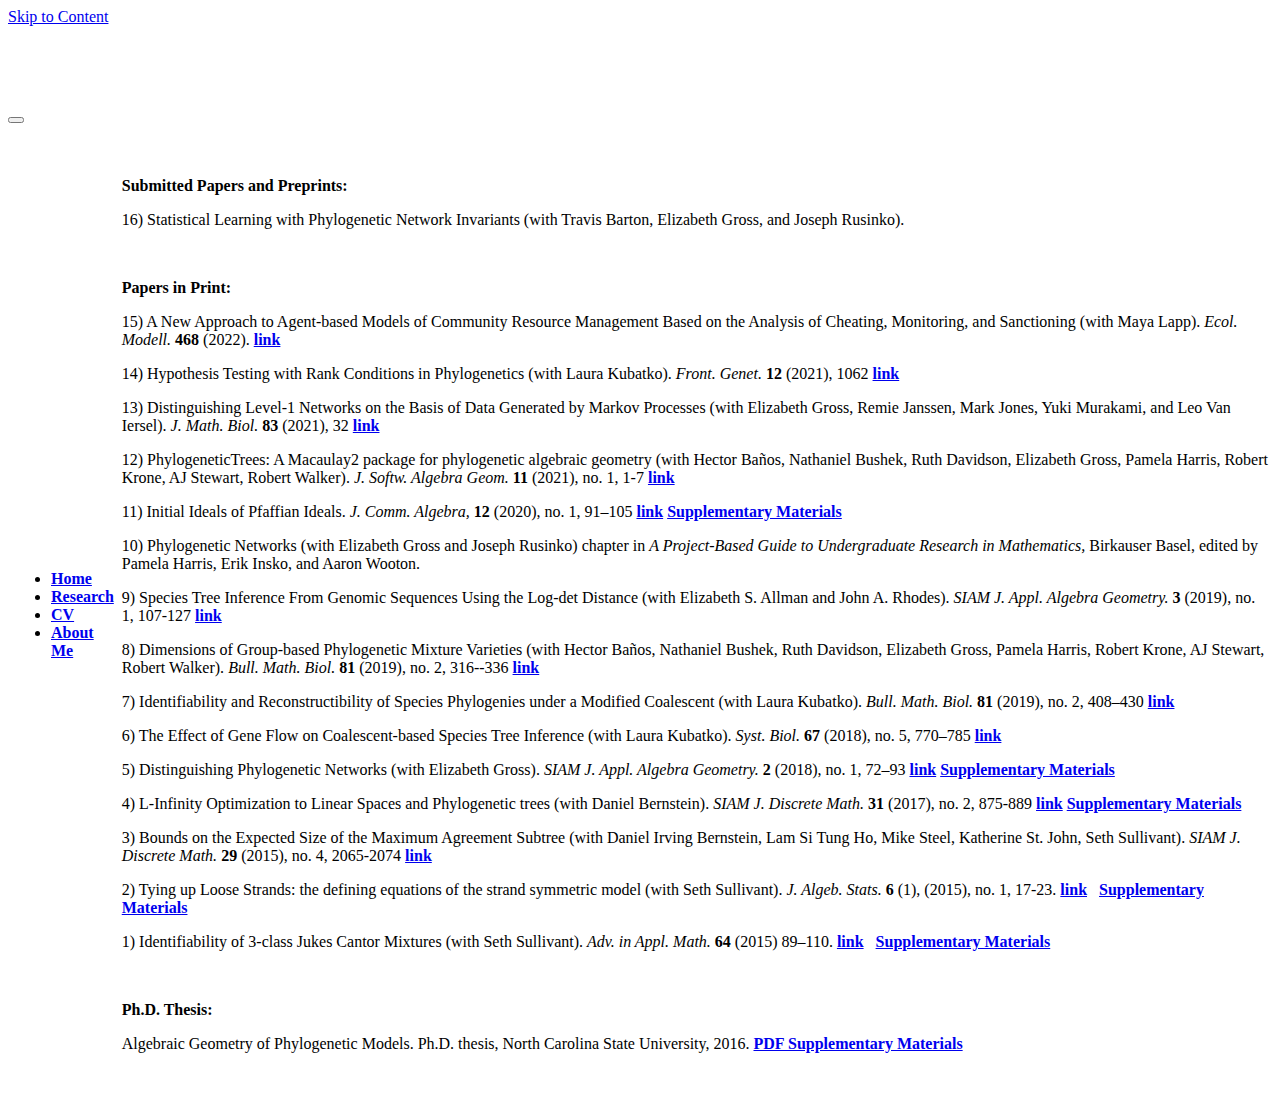
==== Research.html @ c69cc423 "Update Research.html" ====
<!DOCTYPE html>
<!-- saved from url=(0054)https://people.mbi.ohio-state.edu/mcgee.278/index.html -->
<html class="no-js" lang="en" hola_ext_inject="inited"><!--<![endif]--><head><meta http-equiv="Content-Type" content="text/html; charset=UTF-8">
        <meta charset="utf0-8">
            <meta http-equiv="X-UA-Compatible" content="IE=edge,chrome=1">
                <meta name="viewport" content="width=device-width, initial-scale=1.0">



                    <title>Colby Long :: Home</title>
                    <meta name="description" content="">
                    <meta name="generator" content="concrete5 - 5.6.1.2">
                    <script type="text/javascript">
                        var CCM_DISPATCHER_FILENAME = '/index.php';
                        var CCM_CID = 1;
                        var CCM_EDIT_MODE = false;
                        var CCM_ARRANGE_MODE = false;
                        var CCM_IMAGE_PATH = "http://mbi.osu.edu/updates/concrete5.6.1.2_updater/concrete/images";
                        var CCM_TOOLS_PATH = "http://mbi.osu.edu/index.php/tools/required";
                        var CCM_BASE_URL = "http://mbi.osu.edu";
                        var CCM_REL = "";

                        </script>

                    <link rel="shortcut icon" href="http://mbi.osu.edu/files/6613/8941/0300/mbi-bookmark.png" type="image/x-icon">
                    <link rel="icon" href="http://mbi.osu.edu/files/6613/8941/0300/mbi-bookmark.png" type="image/x-icon">
                    <link rel="apple-touch-icon" href="http://mbi.osu.edu/files/6913/8941/0324/mbi-icon.png">

                    <script type="text/javascript" src="./ColbyLongHomefiles/jquery.js"></script>
                    <link rel="stylesheet" type="text/css" href="./ColbyLongHomefiles/view.css">

                    <link rel="stylesheet" href="./ColbyLongHomefiles/mbi_style.css">




                    <link rel="stylesheet" href="./ColbyLongHomefiles/mbi_style.css">
                        <link rel="stylesheet" href="./ColbyLongHomefiles/dir.css" type="text/css">
    </head>
    <body>

        <a id="skipContent" href="https://people.mbi.ohio-state.edu/mcgee.278/index.html#main">Skip to Content</a>
        <div class="navbar navbar-fixed-top head">
            <div class="navbar-inner">
                <div class="container">



                    <div class="row">
                        <div class="span2 logo">
                            <a id="MBILogo" href="http://mbi.osu.edu/">
                                <h1>
                                    <br>
                                        </h1>
                            </a>
                            <button type="button" class="btn btn-navbar btn-primary menu-collapse" data-toggle="collapse" data-target=".nav-collapse">
                                <span class="icon-bar"></span>
                                <span class="icon-bar"></span>
                                <span class="icon-bar"></span>
                            </button>
                        </div><!--span2-->
                        <div class="span7 MBINav">
                            <div class="nav-collapse collapse">
                                <nav role="navigation">




                                </nav>
                            </div>
                        </div><!--span7-->
                        <!---<div class="span3 searchBox">
                            <form method="get" action="http://mbi.osu.edu/index.php/search">
                                <input type="hidden" name="search_paths[]" value=""/>
                                <input type="text" name="query" placeholder="Search" value=""/><input type="submit" name="submit" value="Go"/>
                            </form>
                        </div>--->

                    </div><!--row-->

                </div><!--container-->
            </div><!--navbar-inner-->
        </div><!--navbar-->
        <div class="container" id="main" role="main">


            <!--BEGIN ACTUAL PAGE HERE!!!

             %%%%%%%%%%%%%%%%%%%%%%%%%%%%%%%%%%%%%%%%%%%%%%%%%%%%%%%%%% %%%%%%%%%%%%%%%%%%%%%%%%%%%%%%%%%%%%%%%%%%%%%%%%%%%%%%%%%% %%%%%%%%%%%%%%%%%%%%%%%%%%%%%%%%%%%%%%%%%%%%%%%%%%%%%%%%%% %%%%%%%%%%%%%%%%%%%%%%%%%%%%%%%%%%%%%%%%%%%%%%%%%%%%%%%%%% %%%%%%%%%%%%%%%%%%%%%%%%%%%%%%%%%%%%%%%%%%%%%%%%%%%%%%%%%% %%%%%%%%%%%%%%%%%%%%%%%%%%%%%%%%%%%%%%%%%%%%%%%%%%%%%%%%%%%%%%%%%%%%%%%%%%%%%%%%%%%%%%%%%%%%%%%%%%%%%%%%%%%%%%%%%%%% %%%%%%%%%%%%%%%%%%%%%%%%%%%%%%%%%%%%%%%%%%%%%%%%%%%%%%%%%% %%%%%%%%%%%%%%%%%%%%%%%%%%%%%%%%%%%%%%%%%%%%%%%%%%%%%%%%%%%%%%%%%%%%%%%%%%%%%%%%%%%%%%%%%%%%%%%%%%%%%%%%%%%%%%%%%%%% %%%%%%%%%%%%%%%%%%%%%%%%%%%%%%%%%%%%%%%%%%%%%%%%%%%%%%%%%% %%%%%%%%%%%%%%%%%%%%%%%%%%%%%%%%%%%%%%%%%%%%%%%%%%%%%%%%%%%%%%%%%%%%%%%%%%%%%%%%%%%%%%%%%%%%%%%%%%%%%%%%%%%%%%%%%%%% %%%%%%%%%%%%%%%%%%%%%%%%%%%%%%%%%%%%%%%%%%%%%%%%%%%%%%%%%% %%%%%%%%%%%%%%%%%%%%%%%%%%%%%%%%%%%%%%%%%%%%%%%%%%%%%%%%%%%%%%%%%%%%%%%%%%%%%%%%%%%%%%%%%%%%%%%%%%%%%%%%%%%%%%%%%%%% %%%%%%%%%%%%%%%%%%%%%%%%%%%%%%%%%%%%%%%%%%%%%%%%%%%%%%%%%% %%%%%%%%%%%%%%%%%%%%%%%%%%%%%%%%%%%%%%%%%%%%%%%%%%%%%%%%%%%%%%%%%%%%%%%%%%%%%%%%%%%%%%%%%%%%%%%%%%%%%%%%%%%%%%%%%%%% %%%%%%%%%%%%%%%%%%%%%%%%%%%%%%%%%%%%%%%%%%%%%%%%%%%%%%%%%% %%%%%%%%%%%%%%%%%%%%%%%%%%%%%%%%%%%%%%%%%%%%%%%%%%%%%%%%%%%%%%%%%%%%%%%%%%%%%%%%%%%%%%%%%%%%%%%%%%%%%%%%%%%%%%%%%%%% %%%%%%%%%%%%%%%%%%%%%%%%%%%%%%%%%%%%%%%%%%%%%%%%%%%%%%%%%% %%%%%%%%%%%%%%%%%%%%%%%%%%%%%%%%%%%%%%%%%%%%%%%%%%%%%%%%%%%%%%%%%%%%%%%%%%%%%%%%%%%%%%%%%%%%%%%%%%%%%%%%%%%%%%%%%%%% %%%%%%%%%%%%%%%%%%%%%%%%%%%%%%%%%%%%%%%%%%%%%%%%%%%%%%%%%% %%%%%%%%%%%%%%%%%%%%%%%%%%%%%%%%%%%%%%%%%%%%%%%%%%%%%%%%%%

             -->




                    <div id="breadcrumbs">

                    </div>
                    <div id="middle-no-menu">




<table>
<tr>
<td class="sidebar">
   <ul>
    <li><a href="index.html" style="font-weight: bold;">Home</a></li>
    <li><a href="Research.html" style="font-weight: bold;">Research</a></li>
    <!--- <li><a href="Teaching.html" style="font-weight: bold;">Teaching</a></li>--->
    <li><a href="Colby Long_CV.pdf" style="font-weight: bold;">CV</a></li>
    <li><a href="AboutMe.html" style="font-weight: bold;">About Me</a></li>
   </ul>
</td>


<td class="contentstuff">



<!---<p><strong>Papers In Preparation:</strong>   </p>


<p>&nbsp;</p>--->

<p>&nbsp;</p>

<p><strong>Submitted Papers and Preprints:</strong>

  <p> 16) Statistical Learning with Phylogenetic Network Invariants
         (with Travis Barton, Elizabeth Gross, and Joseph Rusinko).</p>


<p>&nbsp;</p>

 </p>


<!---
<p><strong>Papers in Press:</strong>   </p>



<p>&nbsp;</p>--->

<p><strong>Papers in Print:</strong></p>

<p> 15) A New Approach to Agent-based Models of Community Resource Management
  Based on the Analysis of Cheating, Monitoring, and Sanctioning (with Maya Lapp).
  <em>Ecol. Modell. </em>
  <strong>468</strong> (2022).
  <a href="https://www.sciencedirect.com/science/article/pii/S0304380022000667"
  style="font-weight: bold;">link</a>

</p>


<p> 14) Hypothesis Testing with Rank Conditions in Phylogenetics
        (with Laura Kubatko).
        <em>Front. Genet. </em>
        <strong>12</strong> (2021), 1062
        <a href="https://www.frontiersin.org/articles/10.3389/fgene.2021.664357/full"
        style="font-weight: bold;">link</a>



      </p>

<p> 13) Distinguishing Level-1 Networks on the Basis of Data Generated by Markov Processes
         (with Elizabeth Gross, Remie Janssen, Mark Jones, Yuki Murakami, and Leo Van Iersel).
         <em>J. Math. Biol. </em>
         <strong>83</strong> (2021), 32
         <a href="https://link.springer.com/article/10.1007/s00285-021-01653-8"
          style="font-weight: bold;">link</a>

</p>

<p> 12) PhylogeneticTrees: A Macaulay2 package for phylogenetic algebraic geometry
       (with Hector Ba&ntilde;os, Nathaniel Bushek, Ruth Davidson,
       Elizabeth Gross, Pamela Harris, Robert Krone, AJ Stewart, Robert Walker).
<em>J. Softw. Algebra Geom. </em>
<strong>11</strong> (2021), no. 1, 1-7
<a href="https://msp.org/jsag/2021/11-1/p01.xhtml" style="font-weight: bold;">link</a>
</p>

<p> 11) Initial Ideals of Pfaffian Ideals.
<em>J. Comm. Algebra, </em>
<strong>12</strong> (2020), no. 1, 91–105
<a href="https://projecteuclid.org/journals/journal-of-commutative-algebra/volume-12/issue-1/Initial-ideals-of-Pfaffian-ideals/10.1216/jca.2020.12.91.short"
style="font-weight: bold;">link</a>
<a href="PfaffianSupplement.html" style="font-weight: bold;">Supplementary Materials</a>
</p>

 <p> 10) Phylogenetic Networks
         (with Elizabeth Gross and Joseph Rusinko)
	  chapter in <i> A Project-Based Guide to Undergraduate Research in Mathematics,</i>
	Birkauser Basel, edited
	by Pamela Harris, Erik Insko, and Aaron Wooton.</p>

  <p> 9) Species Tree Inference From Genomic Sequences Using the Log-det Distance
         (with Elizabeth S. Allman and John A. Rhodes).
<em>SIAM J. Appl. Algebra Geometry. </em>
<strong>3</strong> (2019), no. 1, 107-127
<a href="https://epubs.siam.org/doi/10.1137/18M1194134"
style="font-weight: bold;">link</a>
</p>

  <p> 8) Dimensions of Group-based Phylogenetic Mixture Varieties
         (with Hector Ba&ntilde;os, Nathaniel Bushek, Ruth Davidson, Elizabeth Gross, Pamela Harris, Robert Krone, AJ Stewart, Robert Walker).
<em>Bull. Math. Biol. </em>
<strong>81</strong> (2019), no. 2, 316--336
<a href="https://link.springer.com/article/10.1007/s11538-018-0489-0" style="font-weight: bold;">link</a>
<!---<a href="https://arxiv.org/abs/1711.08686" style="font-weight: bold;">1711.08686</a>--->
</p>



<p> 7) Identifiability and Reconstructibility of Species Phylogenies under a Modified Coalescent (with Laura Kubatko). <em>Bull. Math. Biol. </em>
<strong>81</strong> (2019), no. 2, 408–430
<a href="https://link.springer.com/article/10.1007/s11538-018-0456-9" style="font-weight: bold;">link</a>
<!---<a href="https://arxiv.org/abs/1701.06871" style="font-weight: bold;">1701.06871</a>--->
</p>



<p> 6) The Effect of Gene Flow on Coalescent-based Species Tree Inference
         (with Laura Kubatko).
<em>Syst. Biol. </em>
<strong>67</strong> (2018), no. 5, 770–785
<a href="https://academic.oup.com/sysbio/article/67/5/770/4939203" style="font-weight: bold;">link</a>
      <!--- <a href="https://arxiv.org/abs/1710.03806" style="font-weight: bold;">1710.03806</a>--->
</p>


<p>
5) Distinguishing Phylogenetic Networks (with Elizabeth Gross).
<em>SIAM J. Appl. Algebra Geometry. </em>
<strong>2</strong> (2018), no. 1, 72–93
<!---<a href="https://arxiv.org/abs/1706.03060" style="font-weight: bold;">1706.03060 </a>--->
<a href="https://epubs.siam.org/doi/abs/10.1137/17M1134238?mobileUi=0" style="font-weight: bold;">link</a>
         <a href=NetworksSupplement.html style="font-weight: bold;">Supplementary Materials </a><br />
  </p>

<p> 4) L-Infinity Optimization to Linear Spaces and Phylogenetic trees (with Daniel Bernstein).
<em>SIAM J. Discrete Math. </em>
<strong>31</strong> (2017), no. 2, 875-889
<!---a href="https://arxiv.org/abs/1702.05127" style="font-weight: bold;">1702.05127</a>--->
         <a href="https://epubs.siam.org/doi/abs/10.1137/16M1101027?journalCode=sjdmec" style="font-weight: bold;">link</a>
         <a href="L-infinitySupplement.html" style="font-weight: bold;">Supplementary Materials </a><br />
  </p>


  <p>
  3) Bounds on the Expected Size of the Maximum Agreement Subtree (with Daniel Irving Bernstein, Lam Si Tung Ho, Mike Steel, Katherine St. John, Seth Sullivant).
<em>SIAM J. Discrete Math. </em><strong>29</strong> (2015), no. 4, 2065-2074
  <!---<a href="http://front.math.ucdavis.edu/1411.7338" style="font-weight: bold;">1411.7338</a>--->
  <a href="https://epubs.siam.org/doi/abs/10.1137/140997750?mobileUi=0" style="font-weight: bold;">link</a>
  </p>

  <p>
  2) Tying up Loose Strands: the defining equations of the strand symmetric model (with Seth Sullivant). <em>J. Algeb. Stats.</em> <strong>6</strong> (1), (2015), no. 1, 17-23.
  <!---<a href="http://arxiv.org/abs/1410.3344" style="font-weight: bold;">1410.3344</a>  &nbsp;--->
  <a href="http://arxiv.org/abs/1410.3344" style="font-weight: bold;">link</a>  &nbsp;
  <a href="  http://www4.ncsu.edu/~smsulli2/Pubs/LooseStrandsWebsite/SSM_Supplement.html" style="font-weight: bold;">Supplementary Materials</a>
  </p>

  <p>
  1) Identifiability of 3-class Jukes Cantor Mixtures (with Seth Sullivant).
  <em>Adv. in Appl. Math.</em> <strong>64</strong> (2015)  89–110.
  <a href="https://www.sciencedirect.com/science/article/pii/S0196885814001560" style="font-weight: bold;">link</a> &nbsp;
  <a href="  http://www4.ncsu.edu/~smsulli2/Pubs/ThreeTreesWebsite/threetrees.html" style="font-weight: bold;">Supplementary Materials</a><br />
  </p>

  <p>&nbsp;</p>

<p><strong>Ph.D. Thesis:</strong></p>
  <p>  Algebraic Geometry of Phylogenetic Models. Ph.D. thesis, North Carolina State University, 2016.
  <a href="Dissertation.pdf" style="font-weight: bold;"> PDF </a> <a href="ThesisSupplement.html" style="font-weight: bold;">Supplementary Materials</a>
  </p>

 <p>&nbsp;</p>




  </td>
</tr>
</table>

</div>







<!--END ACTUAL PAGE HERE!!!

 %%%%%%%%%%%%%%%%%%%%%%%%%%%%%%%%%%%%%%%%%%%%%%%%%%%%%%%%%% %%%%%%%%%%%%%%%%%%%%%%%%%%%%%%%%%%%%%%%%%%%%%%%%%%%%%%%%%% %%%%%%%%%%%%%%%%%%%%%%%%%%%%%%%%%%%%%%%%%%%%%%%%%%%%%%%%%% %%%%%%%%%%%%%%%%%%%%%%%%%%%%%%%%%%%%%%%%%%%%%%%%%%%%%%%%%% %%%%%%%%%%%%%%%%%%%%%%%%%%%%%%%%%%%%%%%%%%%%%%%%%%%%%%%%%% %%%%%%%%%%%%%%%%%%%%%%%%%%%%%%%%%%%%%%%%%%%%%%%%%%%%%%%%%%%%%%%%%%%%%%%%%%%%%%%%%%%%%%%%%%%%%%%%%%%%%%%%%%%%%%%%%%%% %%%%%%%%%%%%%%%%%%%%%%%%%%%%%%%%%%%%%%%%%%%%%%%%%%%%%%%%%% %%%%%%%%%%%%%%%%%%%%%%%%%%%%%%%%%%%%%%%%%%%%%%%%%%%%%%%%%%%%%%%%%%%%%%%%%%%%%%%%%%%%%%%%%%%%%%%%%%%%%%%%%%%%%%%%%%%% %%%%%%%%%%%%%%%%%%%%%%%%%%%%%%%%%%%%%%%%%%%%%%%%%%%%%%%%%% %%%%%%%%%%%%%%%%%%%%%%%%%%%%%%%%%%%%%%%%%%%%%%%%%%%%%%%%%%%%%%%%%%%%%%%%%%%%%%%%%%%%%%%%%%%%%%%%%%%%%%%%%%%%%%%%%%%% %%%%%%%%%%%%%%%%%%%%%%%%%%%%%%%%%%%%%%%%%%%%%%%%%%%%%%%%%% %%%%%%%%%%%%%%%%%%%%%%%%%%%%%%%%%%%%%%%%%%%%%%%%%%%%%%%%%%%%%%%%%%%%%%%%%%%%%%%%%%%%%%%%%%%%%%%%%%%%%%%%%%%%%%%%%%%% %%%%%%%%%%%%%%%%%%%%%%%%%%%%%%%%%%%%%%%%%%%%%%%%%%%%%%%%%% %%%%%%%%%%%%%%%%%%%%%%%%%%%%%%%%%%%%%%%%%%%%%%%%%%%%%%%%%%%%%%%%%%%%%%%%%%%%%%%%%%%%%%%%%%%%%%%%%%%%%%%%%%%%%%%%%%%% %%%%%%%%%%%%%%%%%%%%%%%%%%%%%%%%%%%%%%%%%%%%%%%%%%%%%%%%%% %%%%%%%%%%%%%%%%%%%%%%%%%%%%%%%%%%%%%%%%%%%%%%%%%%%%%%%%%%%%%%%%%%%%%%%%%%%%%%%%%%%%%%%%%%%%%%%%%%%%%%%%%%%%%%%%%%%% %%%%%%%%%%%%%%%%%%%%%%%%%%%%%%%%%%%%%%%%%%%%%%%%%%%%%%%%%% %%%%%%%%%%%%%%%%%%%%%%%%%%%%%%%%%%%%%%%%%%%%%%%%%%%%%%%%%%%%%%%%%%%%%%%%%%%%%%%%%%%%%%%%%%%%%%%%%%%%%%%%%%%%%%%%%%%% %%%%%%%%%%%%%%%%%%%%%%%%%%%%%%%%%%%%%%%%%%%%%%%%%%%%%%%%%% %%%%%%%%%%%%%%%%%%%%%%%%%%%%%%%%%%%%%%%%%%%%%%%%%%%%%%%%%%

 -->







































            </div></div>
        </div><!--container-->

        <footer role="contentinfo">

            <div class="footerLinks">
                <div class="container">
                    <div class="row">
                        <div class="span12">



                        </div><!--span12-->
                    </div><!--row-->
                </div><!--container-->
            </div>

            <div class="disclaimer">
                <div class="row">
                    <div class="container">

                        <div class="span10">


                </div><!--row-->
            </div><!--disclaimer-->

            <div class="contactInfo">
                <div class="container">
                    <div class="row">
                        <div class="span12"></body></html>
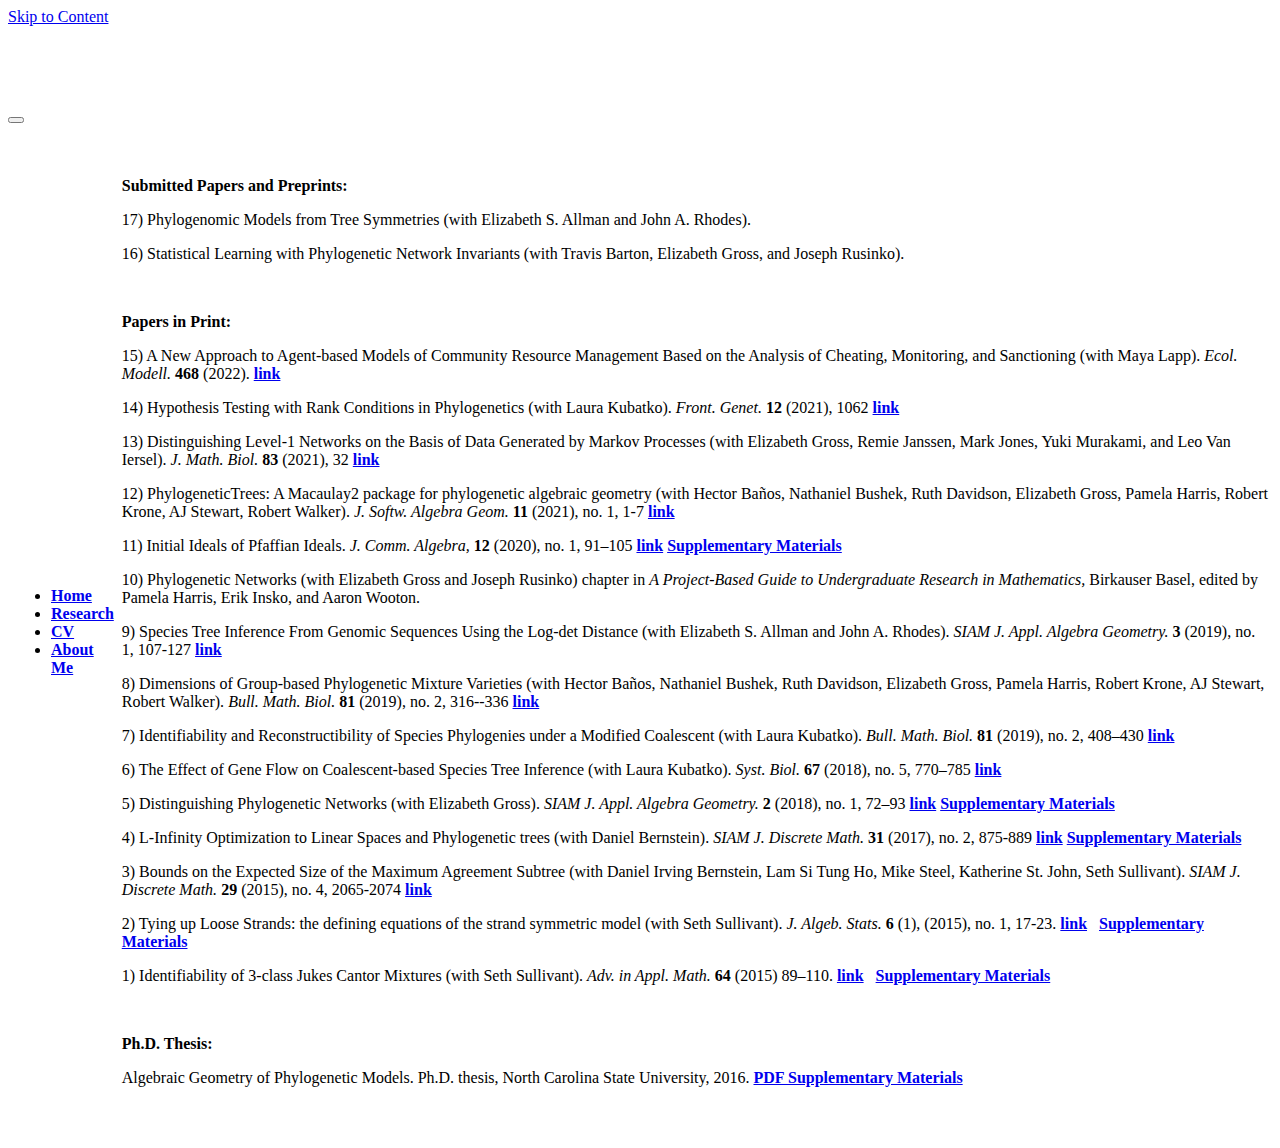
==== commit bc4caf80: "Adde A&R paper" ====
--- a/Research.html
+++ b/Research.html
@@ -127,6 +127,9 @@
 
 <p><strong>Submitted Papers and Preprints:</strong>
 
+<p> 17) Phylogenomic Models from Tree Symmetries
+         (with Elizabeth S. Allman and John A. Rhodes).</p>
+
   <p> 16) Statistical Learning with Phylogenetic Network Invariants
          (with Travis Barton, Elizabeth Gross, and Joseph Rusinko).</p>
 
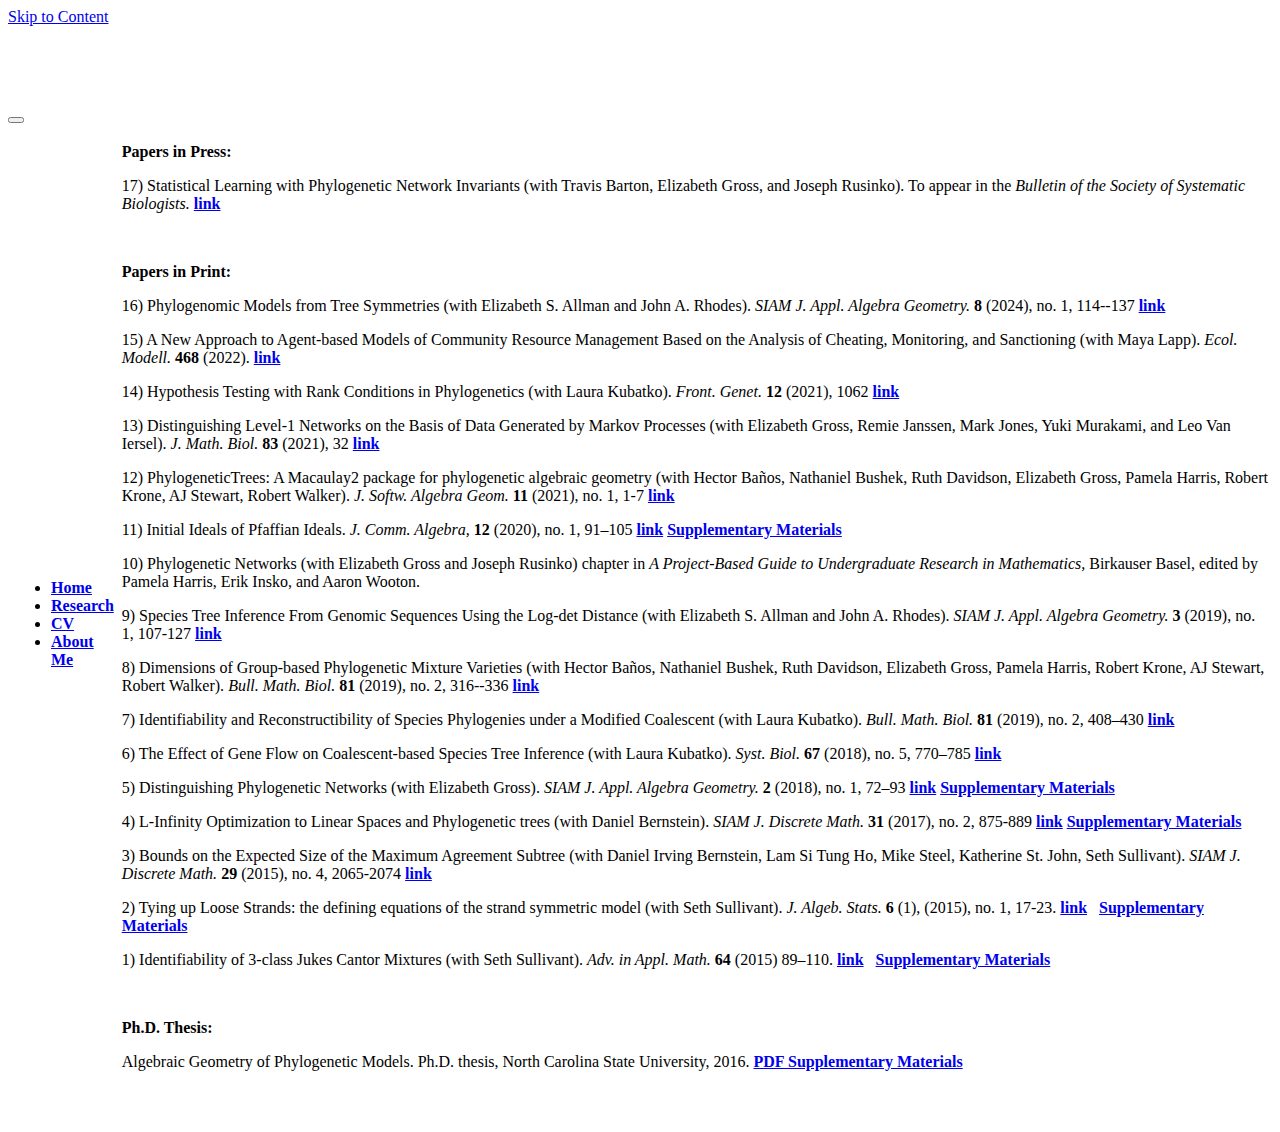
==== commit b58a8f73: "Updated CV, Research page" ====
--- a/Research.html
+++ b/Research.html
@@ -121,7 +121,7 @@
 <!---<p><strong>Papers In Preparation:</strong>   </p>
 
 
-<p>&nbsp;</p>--->
+<p>&nbsp;</p>
 
 <p>&nbsp;</p>
 
@@ -135,18 +135,34 @@
 
 
 <p>&nbsp;</p>
+--->
 
  </p>
 
 
-<!---
+
 <p><strong>Papers in Press:</strong>   </p>
 
-
-
-<p>&nbsp;</p>--->
+  <p> 17) Statistical Learning with Phylogenetic Network Invariants
+         (with Travis Barton, Elizabeth Gross, and Joseph Rusinko).
+         To appear in the <em>Bulletin of the Society of Systematic Biologists. </em>
+          <a href="https://arxiv.org/abs/2211.11919" style="font-weight: bold;">link</a>
+         </p>
+
+<p>&nbsp;</p>
 
 <p><strong>Papers in Print:</strong></p>
+
+<p> 16) Phylogenomic Models from Tree Symmetries
+         (with Elizabeth S. Allman and John A. Rhodes).
+           <em>SIAM J. Appl. Algebra Geometry. </em>
+  <strong>8</strong> (2024), no. 1, 114--137
+  <a href="https://epubs.siam.org/doi/abs/10.1137/23M1558872"
+  style="font-weight: bold;">link</a>
+         
+         
+         
+</p>
 
 <p> 15) A New Approach to Agent-based Models of Community Resource Management
   Based on the Analysis of Cheating, Monitoring, and Sanctioning (with Maya Lapp).
